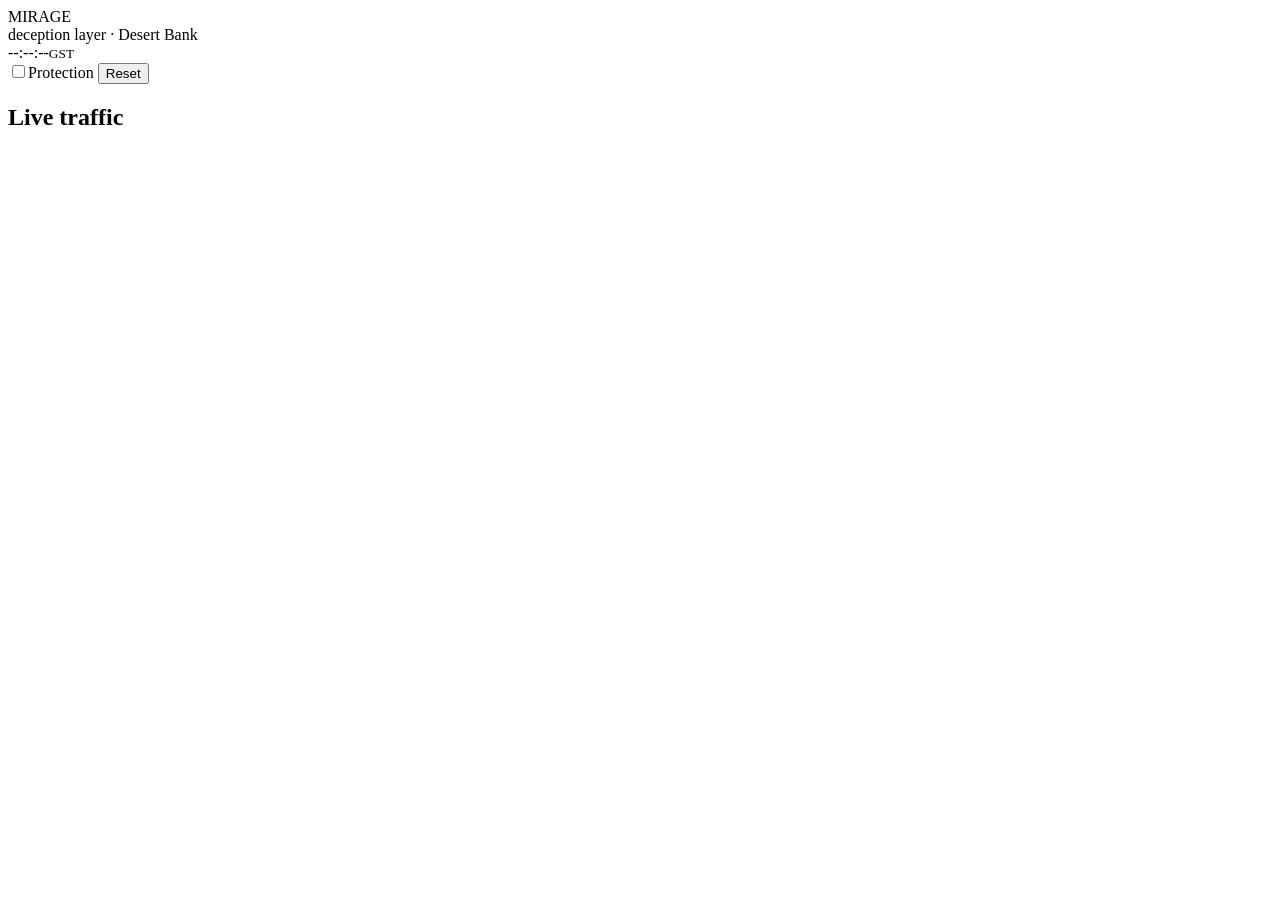
==== gateway/static/index.html @ d6e9e449 "Mirage: deception layer that diverts attackers into a shadow bank Toy bank with a legacy transfer en" ====
<!doctype html>
<html lang="en">
<head>
  <meta charset="utf-8">
  <meta name="viewport" content="width=device-width, initial-scale=1">
  <title>Mirage · Desert Bank</title>
  <link rel="stylesheet" href="/static/style.css">
</head>
<body>
  <header class="top">
    <div class="brand">
      <div class="logo"><span></span><span></span><span></span></div>
      <div>
        <div class="name">MIRAGE</div>
        <div class="sub">deception layer · Desert Bank</div>
      </div>
    </div>
    <div class="clock"><span id="clock">--:--:--</span><small>GST</small></div>
    <div class="controls">
      <div id="shadow" class="pill"></div>
      <label class="switch" title="When OFF, Mirage only watches">
        <input type="checkbox" id="protection"><span class="track"></span><span class="lbl">Protection</span>
      </label>
      <button id="reset" class="ghost">Reset</button>
    </div>
  </header>
  <main>
    <section class="feed panel">
      <div class="panel-h"><h2>Live traffic</h2><span id="stats" class="muted"></span></div>
      <div id="feed" class="feed-list"></div>
    </section>
    <section id="stage" class="stage"></section>
  </main>
  <script src="/static/app.js"></script>
</body>
</html>
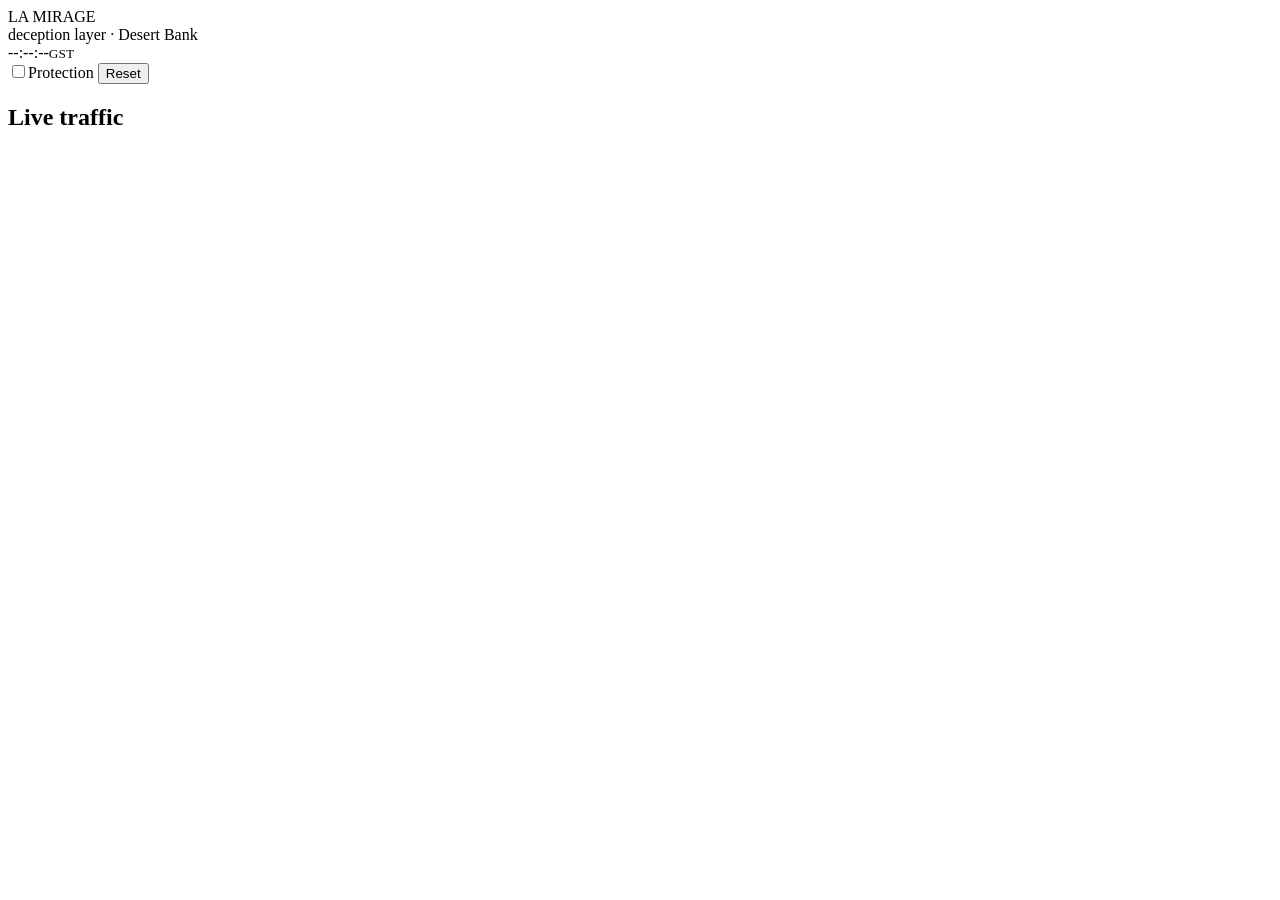
==== commit cec43de3: "Rename to La Mirage Generated with [Devin](https://devin.ai)  Co-Authored-By: Devin <158243242+devin" ====
--- a/gateway/static/index.html
+++ b/gateway/static/index.html
@@ -3,7 +3,7 @@
 <head>
   <meta charset="utf-8">
   <meta name="viewport" content="width=device-width, initial-scale=1">
-  <title>Mirage · Desert Bank</title>
+  <title>La Mirage · Desert Bank</title>
   <link rel="stylesheet" href="/static/style.css">
 </head>
 <body>
@@ -11,7 +11,7 @@
     <div class="brand">
       <div class="logo"><span></span><span></span><span></span></div>
       <div>
-        <div class="name">MIRAGE</div>
+        <div class="name">LA MIRAGE</div>
         <div class="sub">deception layer · Desert Bank</div>
       </div>
     </div>
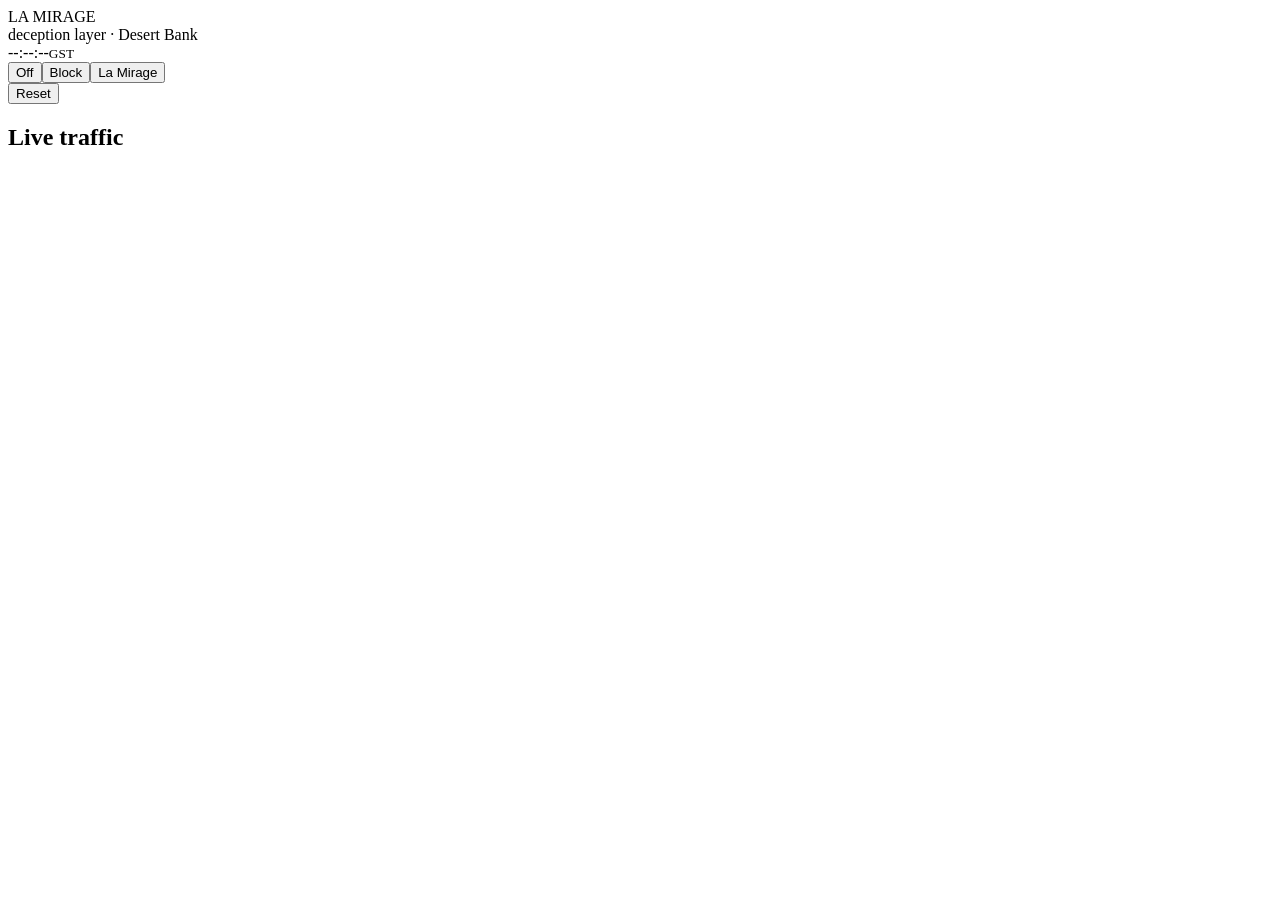
==== commit fa17ee8f: "Compare against blocking, not against no defence Adds a block mode (what banks do today) and a quiet" ====
--- a/gateway/static/index.html
+++ b/gateway/static/index.html
@@ -18,9 +18,7 @@
     <div class="clock"><span id="clock">--:--:--</span><small>GST</small></div>
     <div class="controls">
       <div id="shadow" class="pill"></div>
-      <label class="switch" title="When OFF, Mirage only watches">
-        <input type="checkbox" id="protection"><span class="track"></span><span class="lbl">Protection</span>
-      </label>
+      <div class="modes" id="modes"><button data-mode="off">Off</button><button data-mode="block">Block</button><button data-mode="mirage">La Mirage</button></div>
       <button id="reset" class="ghost">Reset</button>
     </div>
   </header>
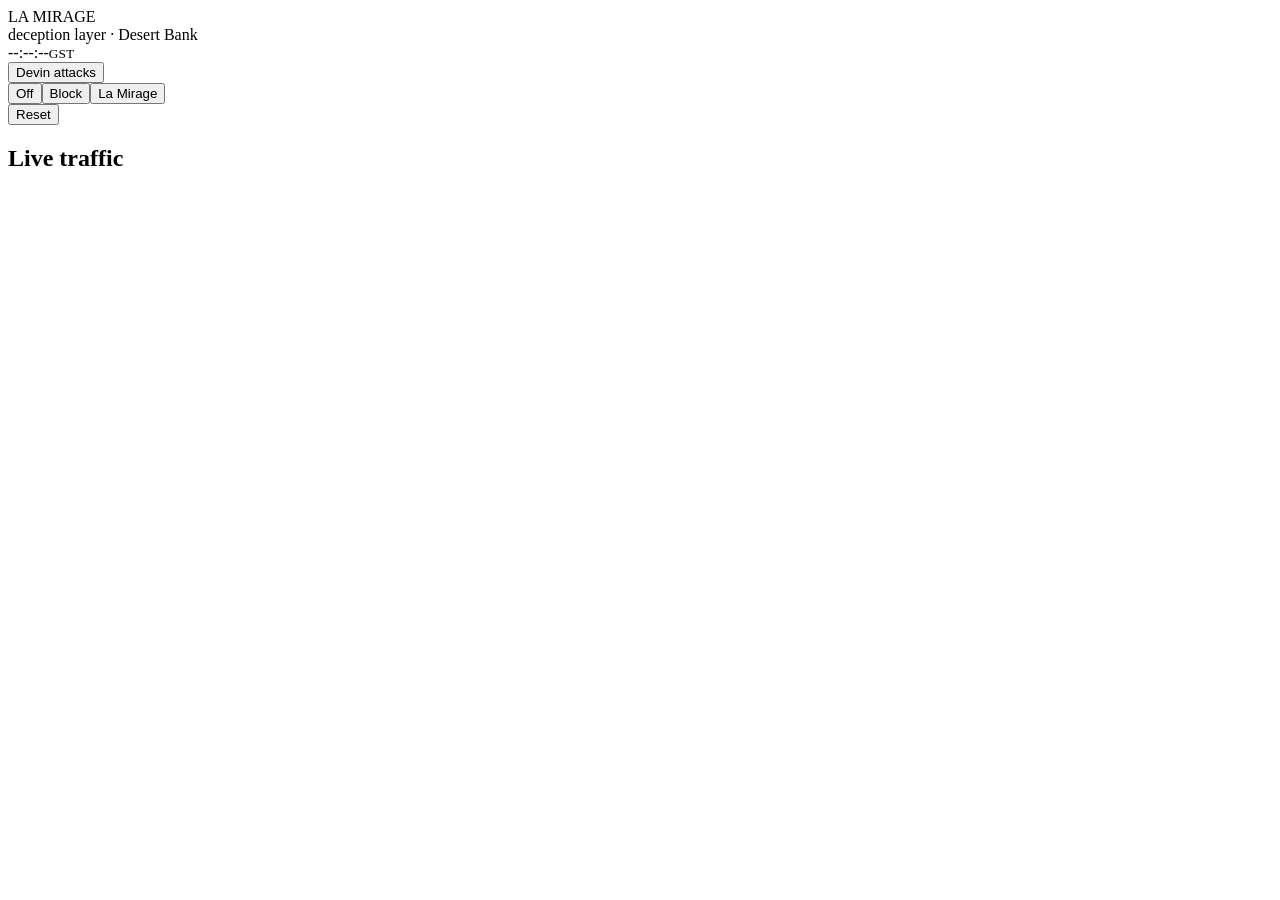
==== commit 0d40afad: "Devin as the attacker: launch a red-team session through a public tunnel The console's "Devin attack" ====
--- a/gateway/static/index.html
+++ b/gateway/static/index.html
@@ -18,6 +18,7 @@
     <div class="clock"><span id="clock">--:--:--</span><small>GST</small></div>
     <div class="controls">
       <div id="shadow" class="pill"></div>
+      <button id="redteam" class="ghost" title="Launch a Devin session that attacks the bank through the public tunnel">Devin attacks</button>
       <div class="modes" id="modes"><button data-mode="off">Off</button><button data-mode="block">Block</button><button data-mode="mirage">La Mirage</button></div>
       <button id="reset" class="ghost">Reset</button>
     </div>
